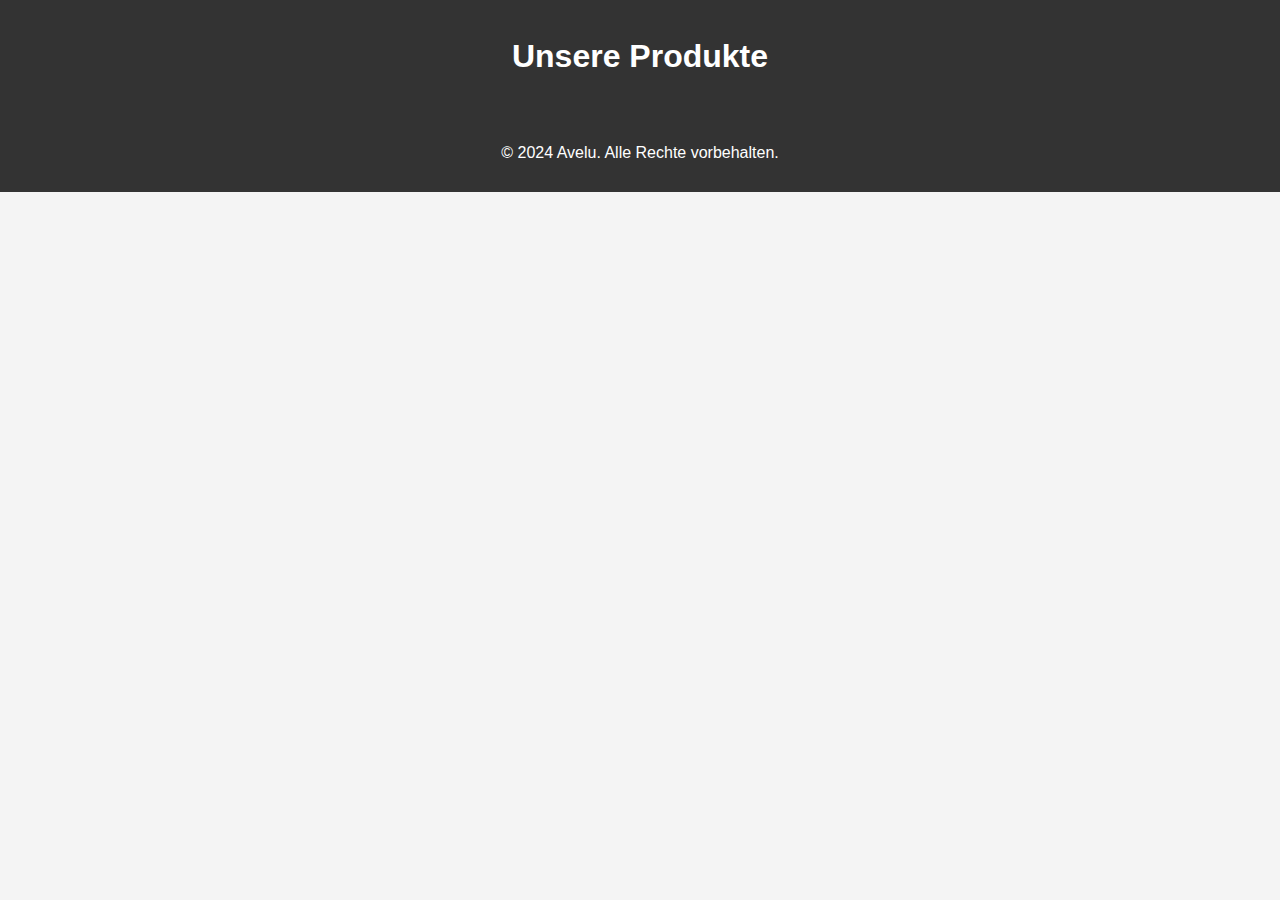
==== produkte.html @ 2bdc5737 "Create produkte.html" ====
<!DOCTYPE html>
<html lang="de">
<head>
    <meta charset="UTF-8">
    <title>Avelu Produkte</title>
    <link rel="stylesheet" href="style.css">  <!-- Pfad zum CSS-Stylesheet anpassen -->
</head>
<body>
    <header>
        <h1>Unsere Produkte</h1>
    </header>
    <main>
        <!-- Produkte werden hier eingefügt -->
    </main>
    <footer>
        <p>&copy; 2024 Avelu. Alle Rechte vorbehalten.</p>
    </footer>
</body>
</html>
---- style.css ----
body {
    background-color: #ff0000; /* Rotes Hintergrund */
    font-family: Arial, sans-serif;
    line-height: 1.6;
    margin: 0;
    padding: 0;
    background-color: #f4f4f4;
}
header, footer {
    background-color: #333;
    color: white;
    text-align: center;
    padding: 10px 20px;
}
nav ul {
    list-style: none;
    padding: 0;
}
nav ul li {
    display: inline;
    margin-right: 10px;
}
nav ul li a {
    color: white;
    text-decoration: none;
}
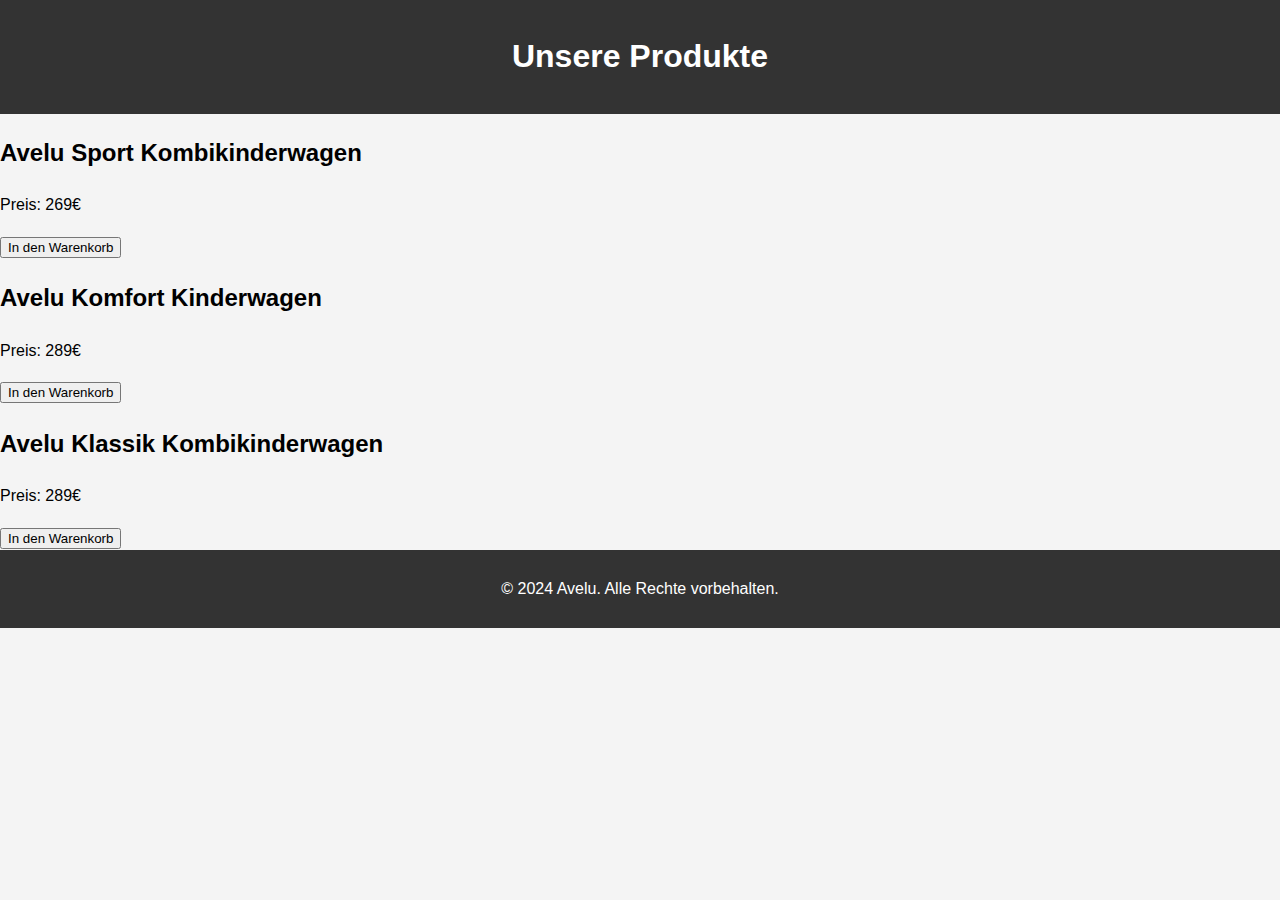
==== commit aea5133f: "Update produkte.html" ====
--- a/produkte.html
+++ b/produkte.html
@@ -10,7 +10,23 @@
         <h1>Unsere Produkte</h1>
     </header>
     <main>
-        <!-- Produkte werden hier eingefügt -->
+        <div class="product-container">
+          <div class="product" data-item-id="avelu-sport" data-item-price="269" data-item-url="/produkte.html" data-item-description="Kombikinderwagen - Verfügbar in verschiedenen Farben" data-item-name="Avelu Sport Kombikinderwagen" data-item-custom1-name="Farbe" data-item-custom1-options="Schwarz|Beige|Pink|Hellblau|Grau">
+    <h2>Avelu Sport Kombikinderwagen</h2>
+    <p>Preis: 269€</p>
+    <button class="snipcart-add-item">In den Warenkorb</button>
+  </div>
+  <div class="product" data-item-id="avelu-komfort" data-item-price="289" data-item-url="/produkte.html" data-item-description="Komfort Kinderwagen - Hochwertig und stilvoll" data-item-name="Avelu Komfort Kinderwagen">
+    <h2>Avelu Komfort Kinderwagen</h2>
+    <p>Preis: 289€</p>
+    <button class="snipcart-add-item">In den Warenkorb</button>
+  </div>
+  <div class="product" data-item-id="avelu-klassik" data-item-price="289" data-item-url="/produkte.html" data-item-description="Klassik Kombikinderwagen - Zeitloses Design" data-item-name="Avelu Klassik Kombikinderwagen">
+    <h2>Avelu Klassik Kombikinderwagen</h2>
+    <p>Preis: 289€</p>
+    <button class="snipcart-add-item">In den Warenkorb</button>
+  </div>
+</div>
     </main>
     <footer>
         <p>&copy; 2024 Avelu. Alle Rechte vorbehalten.</p>
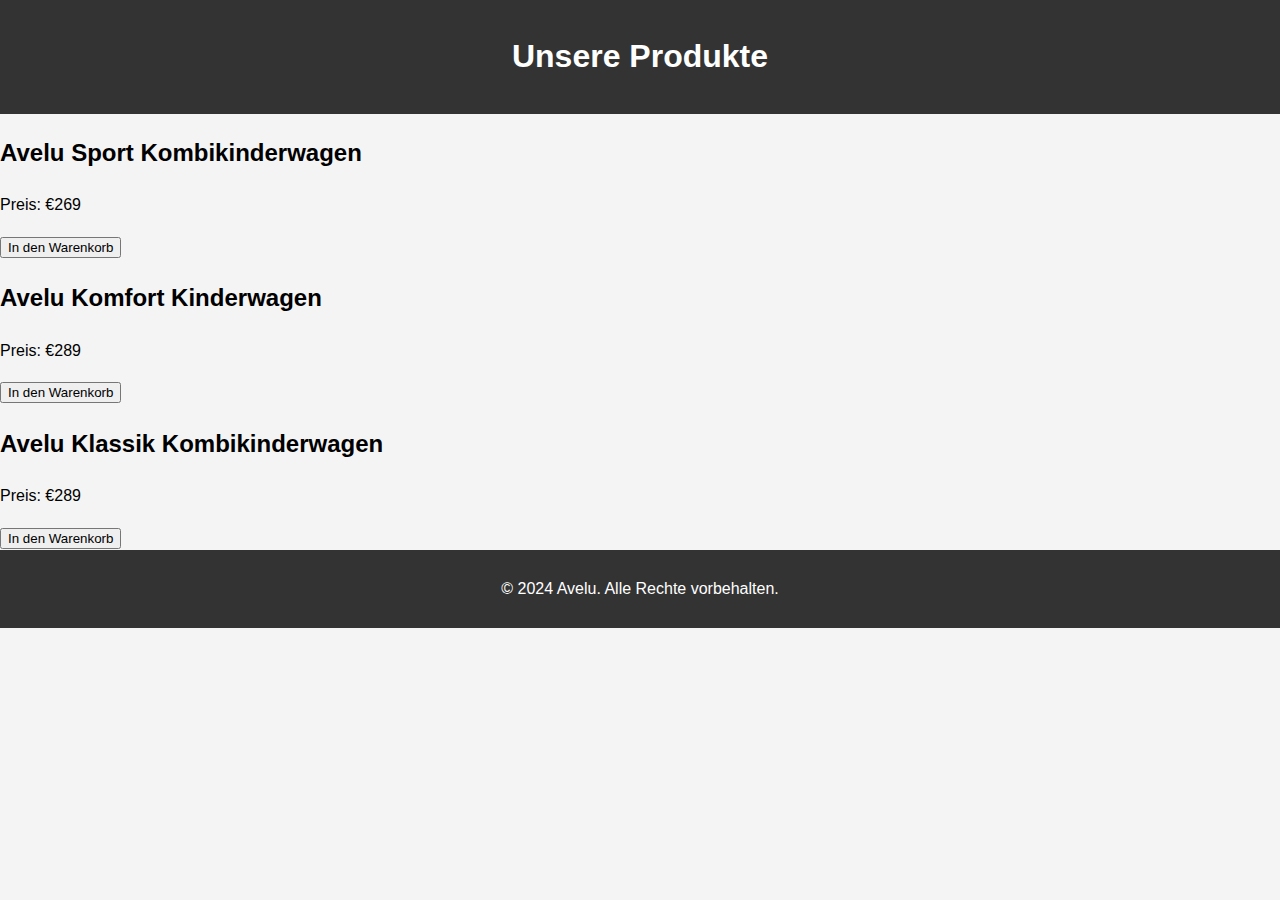
==== commit 0d1f3bbf: "Update produkte.html" ====
--- a/produkte.html
+++ b/produkte.html
@@ -10,26 +10,61 @@
         <h1>Unsere Produkte</h1>
     </header>
     <main>
-        <div class="product-container">
-          <div class="product" data-item-id="avelu-sport" data-item-price="269" data-item-url="/produkte.html" data-item-description="Kombikinderwagen - Verfügbar in verschiedenen Farben" data-item-name="Avelu Sport Kombikinderwagen" data-item-custom1-name="Farbe" data-item-custom1-options="Schwarz|Beige|Pink|Hellblau|Grau">
+       <script>
+  window.SnipcartSettings = {
+    publicApiKey: "YzhhNjYyZWUtNTAzMy00NGUwLTgzNDctNmY2NWE0NzA3MDdiNjM4NDkyMDkzNDMzMDYyMDUw",
+    loadStrategy: "on-user-interaction",
+  };
+
+  (function(){var c,d;(d=(c=window.SnipcartSettings).version)!=null||(c.version="3.0");var s,S;(S=(s=window.SnipcartSettings).timeoutDuration)!=null||(s.timeoutDuration=2750);var l,p;(p=(l=window.SnipcartSettings).domain)!=null||(l.domain="cdn.snipcart.com");var w,u;(u=(w=window.SnipcartSettings).protocol)!=null||(w.protocol="https");var m,g;(g=(m=window.SnipcartSettings).loadCSS)!=null||(m.loadCSS=!0);var y=window.SnipcartSettings.version.includes("v3.0.0-ci")||window.SnipcartSettings.version!="3.0"&&window.SnipcartSettings.version.localeCompare("3.4.0",void 0,{numeric:!0,sensitivity:"base"})===-1,f=["focus","mouseover","touchmove","scroll","keydown"];window.LoadSnipcart=o;document.readyState==="loading"?document.addEventListener("DOMContentLoaded",r):r();function r(){window.SnipcartSettings.loadStrategy?window.SnipcartSettings.loadStrategy==="on-user-interaction"&&(f.forEach(function(t){return document.addEventListener(t,o)}),setTimeout(o,window.SnipcartSettings.timeoutDuration)):o()}var a=!1;function o(){if(a)return;a=!0;let t=document.getElementsByTagName("head")[0],n=document.querySelector("#snipcart"),i=document.querySelector('src[src^="'.concat(window.SnipcartSettings.protocol,"://").concat(window.SnipcartSettings.domain,'"][src$="snipcart.js"]')),e=document.querySelector('link[href^="'.concat(window.SnipcartSettings.protocol,"://").concat(window.SnipcartSettings.domain,'"][href$="snipcart.css"]'));n||(n=document.createElement("div"),n.id="snipcart",n.setAttribute("hidden","true"),document.body.appendChild(n)),h(n),i||(i=document.createElement("script"),i.src="".concat(window.SnipcartSettings.protocol,"://").concat(window.SnipcartSettings.domain,"/themes/v").concat(window.SnipcartSettings.version,"/default/snipcart.js"),i.async=!0,t.appendChild(i)),!e&&window.SnipcartSettings.loadCSS&&(e=document.createElement("link"),e.rel="stylesheet",e.type="text/css",e.href="".concat(window.SnipcartSettings.protocol,"://").concat(window.SnipcartSettings.domain,"/themes/v").concat(window.SnipcartSettings.version,"/default/snipcart.css"),t.prepend(e)),f.forEach(function(v){return document.removeEventListener(v,o)})}function h(t){!y||(t.dataset.apiKey=window.SnipcartSettings.publicApiKey,window.SnipcartSettings.addProductBehavior&&(t.dataset.configAddProductBehavior=window.SnipcartSettings.addProductBehavior),window.SnipcartSettings.modalStyle&&(t.dataset.configModalStyle=window.SnipcartSettings.modalStyle),window.SnipcartSettings.currency&&(t.dataset.currency=window.SnipcartSettings.currency),window.SnipcartSettings.templatesUrl&&(t.dataset.templatesUrl=window.SnipcartSettings.templatesUrl))}})();
+</script>
+<!-- Produkt 1: Avelu Sport Kombikinderwagen -->
+<div class="product">
     <h2>Avelu Sport Kombikinderwagen</h2>
-    <p>Preis: 269€</p>
-    <button class="snipcart-add-item">In den Warenkorb</button>
-  </div>
-  <div class="product" data-item-id="avelu-komfort" data-item-price="289" data-item-url="/produkte.html" data-item-description="Komfort Kinderwagen - Hochwertig und stilvoll" data-item-name="Avelu Komfort Kinderwagen">
+    <p>Preis: €269</p>
+    <button class="snipcart-add-item"
+            data-item-id="avelu-sport"
+            data-item-price="269"
+            data-item-url="/path-to-your-product"
+            data-item-description="Sportlicher Kombikinderwagen in verschiedenen Farben"
+            data-item-name="Avelu Sport Kombikinderwagen"
+            data-item-custom1-name="Farbe"
+            data-item-custom1-options="Schwarz|Beige|Pink|Hellblau|Grau">
+        In den Warenkorb
+    </button>
+</div>
+
+<!-- Produkt 2: Avelu Komfort Kinderwagen -->
+<div class="product">
     <h2>Avelu Komfort Kinderwagen</h2>
-    <p>Preis: 289€</p>
-    <button class="snipcart-add-item">In den Warenkorb</button>
-  </div>
-  <div class="product" data-item-id="avelu-klassik" data-item-price="289" data-item-url="/produkte.html" data-item-description="Klassik Kombikinderwagen - Zeitloses Design" data-item-name="Avelu Klassik Kombikinderwagen">
+    <p>Preis: €289</p>
+    <button class="snipcart-add-item"
+            data-item-id="avelu-komfort"
+            data-item-price="289"
+            data-item-url="/path-to-your-product"
+            data-item-description="Komfortabler Kinderwagen für den täglichen Gebrauch"
+            data-item-name="Avelu Komfort Kinderwagen">
+        In den Warenkorb
+    </button>
+</div>
+
+<!-- Produkt 3: Avelu Klassik Kombikinderwagen -->
+<div class="product">
     <h2>Avelu Klassik Kombikinderwagen</h2>
-    <p>Preis: 289€</p>
-    <button class="snipcart-add-item">In den Warenkorb</button>
-  </div>
+    <p>Preis: €289</p>
+    <button class="snipcart-add-item"
+            data-item-id="avelu-klassik"
+            data-item-price="289"
+            data-item-url="/path-to-your-product"
+            data-item-description="Klassischer Kombikinderwagen mit eleganter Ausführung"
+            data-item-name="Avelu Klassik Kombikinderwagen">
+        In den Warenkorb
+    </button>
 </div>
     </main>
     <footer>
         <p>&copy; 2024 Avelu. Alle Rechte vorbehalten.</p>
     </footer>
 </body>
+
 </html>
